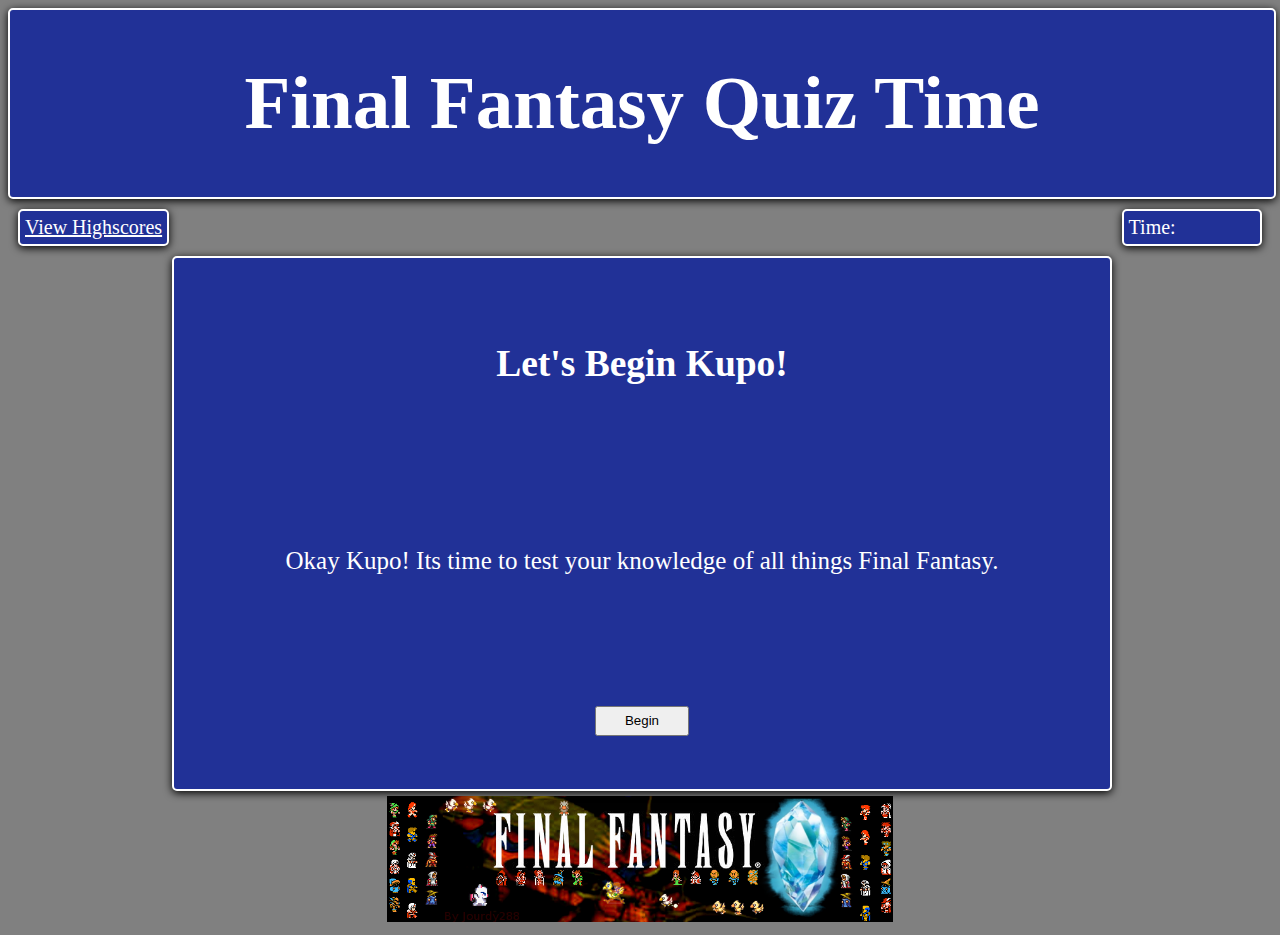
==== index.html @ 5aabe713 "Finalized the introduction page for the quiz." ====
<!DOCTYPE html>
<html lang="en">
<head>
    <meta charset="UTF-8">
    <meta http-equiv="X-UA-Compatible" content="IE=edge">
    <meta name="viewport" content="width=device-width, initial-scale=1.0">
    <link href="./assets/font/final_fantasy/finalf.ttf" rel="stylesheet"> 
    <link rel="stylesheet" href="./assets/css/reset.css">
    <link rel="stylesheet" href="./assets/css/style.css">                   
    <title>FF Quiz Time</title>
</head>

<body>
    <header class="banner">
        <h1>Final Fantasy Quiz Time</h1>
    </header>
    
    <section>   
        <nav id="stats">
            <a href="#score">View Highscores</a>        
        </nav>
        <div id="timer">
            <span>Time:</span>
        </div>
    </section>

    <div id="starter-box">
        <h2>Let's Begin Kupo!</h2>
        <!-- <p>It is time to test your knowledge on various situations and subjects spanning the Final Fantasy universes.</p> -->
        <p>Okay Kupo!  Its time to test your knowledge of all things Final Fantasy.</p>
        <button id="begin">Begin</button>
    </div>
</body>

<footer>
    <img src="./assets/images/banner-image.png" alt="banner of the final fantasy game logos" class="banner-img">
</footer>
</html>
---- assets/css/style.css ----
:root {
    --backgroundColorBox: #213197;
    --backgroundColor: grey;
    /* #2C82D8 */
    /* 0317cb */
}

@font-face {
    font-family: Final Fantasy, sans-serif;
    src: url(https://fonts.cdnfonts.com/css/final-fantasy);
}

header {
    display: flex;
    width: 100%; 
    color: #fff;
    background-color: var(--backgroundColorBox);
    justify-content: center;
    border-radius: 5px;
    border-width: 2px;
    border: 2px solid #fff;
    box-shadow: black 0px 2px 8px 0px;
}

header h1 {
    font-size: 75px;
}

.banner-img {
    background-image: url("../images/banner-image.png");
    width: 40%;
    margin: 5px;
    height: auto;
    
}

body {
    background-color: var(--backgroundColor);
}

a {
    color: #fff;
}

#timer,
#stats {
    margin: 10px;
    padding: 5px;
    color: #fff;
    background-color: var(--backgroundColorBox);
    border-radius: 5px;
    border-width: 2px;
    border: 2px solid #fff;
    box-shadow: black 0px 2px 8px 0px;
}

#timer {
    width: 10%;
}

section {
    display: flex;
    justify-content: space-between;
    font-size: 20px;
}

#starter-box {
    display: flex;
    flex-direction: column;
    justify-content: space-around;
    align-items: center;
    width: 74%;
    height: 59vh;
    font-size: 25px;
    color: #fff;
    margin-left: 13%;
    background-color: var(--backgroundColorBox);
    border-radius: 5px;
    border-width: 2px;
    border: 2px solid #fff;
    box-shadow: black 0px 2px 8px 0px;
}

#begin {
    width: 10%;
    height: 30px;
}

footer {
    display: flex;
    justify-content: center;
    align-items: center;
}

@media screen {
    
}
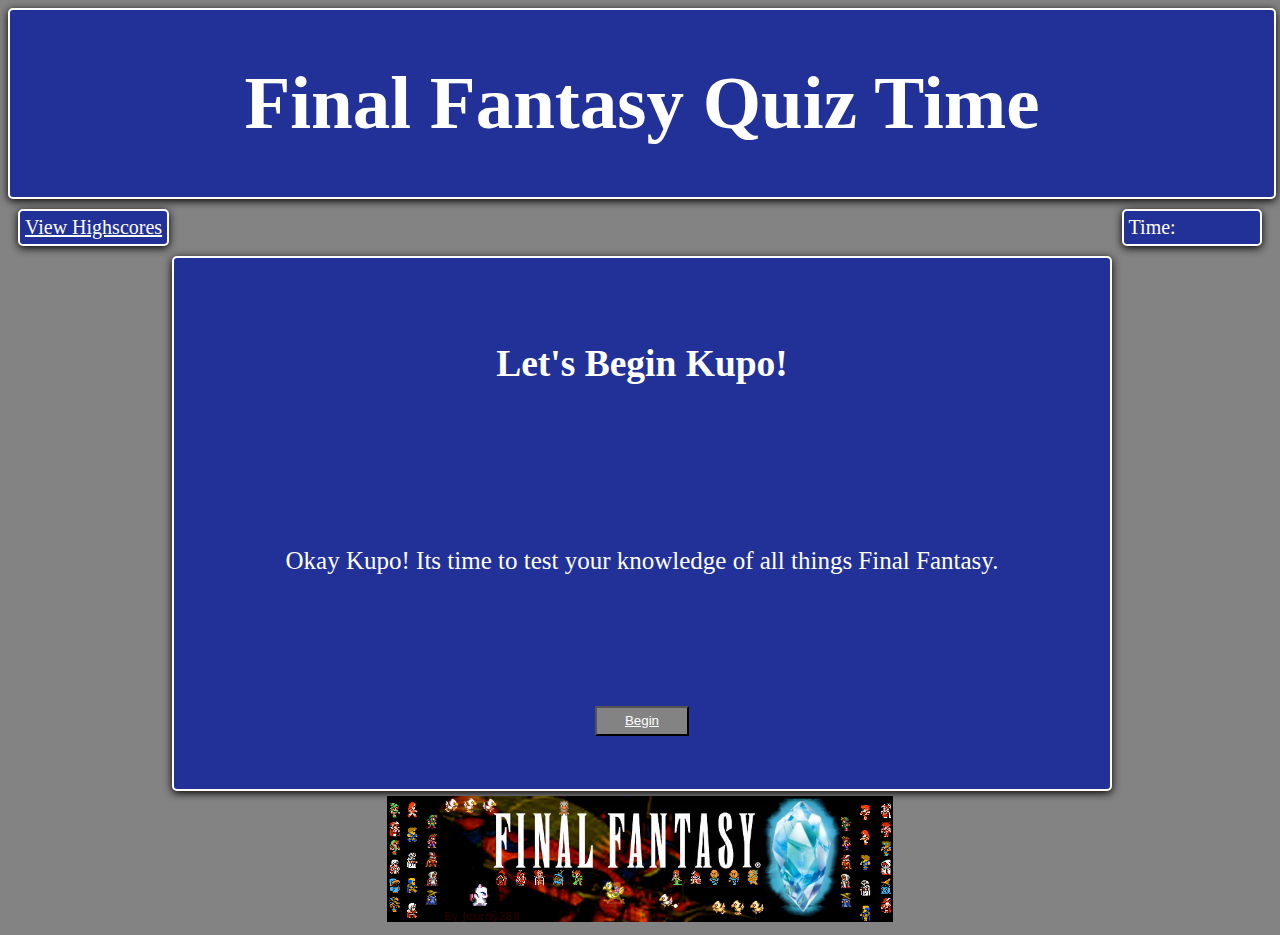
==== commit 7b24b3eb: "Got the quiz part of the quiz functioning." ====
--- a/index.html
+++ b/index.html
@@ -1,12 +1,12 @@
 <!DOCTYPE html>
 <html lang="en">
+
 <head>
     <meta charset="UTF-8">
     <meta http-equiv="X-UA-Compatible" content="IE=edge">
     <meta name="viewport" content="width=device-width, initial-scale=1.0">
-    <link href="./assets/font/final_fantasy/finalf.ttf" rel="stylesheet"> 
     <link rel="stylesheet" href="./assets/css/reset.css">
-    <link rel="stylesheet" href="./assets/css/style.css">                   
+    <link rel="stylesheet" href="./assets/css/style.css">
     <title>FF Quiz Time</title>
 </head>
 
@@ -14,11 +14,12 @@
     <header class="banner">
         <h1>Final Fantasy Quiz Time</h1>
     </header>
-    
-    <section>   
+
+    <section>
         <nav id="stats">
-            <a href="#score">View Highscores</a>        
+            <a href="#score">View Highscores</a>
         </nav>
+
         <div id="timer">
             <span>Time:</span>
         </div>
@@ -26,13 +27,15 @@
 
     <div id="starter-box">
         <h2>Let's Begin Kupo!</h2>
-        <!-- <p>It is time to test your knowledge on various situations and subjects spanning the Final Fantasy universes.</p> -->
-        <p>Okay Kupo!  Its time to test your knowledge of all things Final Fantasy.</p>
-        <button id="begin">Begin</button>
+
+        <p>Okay Kupo! Its time to test your knowledge of all things Final Fantasy.</p>
+
+        <button id="begin"><a href="quiz-page.html">Begin</a></button>
     </div>
 </body>
 
 <footer>
     <img src="./assets/images/banner-image.png" alt="banner of the final fantasy game logos" class="banner-img">
 </footer>
+
 </html>--- a/assets/css/style.css
+++ b/assets/css/style.css
@@ -1,12 +1,10 @@
 :root {
     --backgroundColorBox: #213197;
-    --backgroundColor: grey;
-    /* #2C82D8 */
-    /* 0317cb */
+    --backgroundColor: #838383;
 }
 
 @font-face {
-    font-family: Final Fantasy, sans-serif;
+    font-family: 'Final Fantasy', sans-serif;
     src: url(https://fonts.cdnfonts.com/css/final-fantasy);
 }
 
@@ -82,6 +80,8 @@
 }
 
 #begin {
+    color: #fff;
+    background-color: var(--backgroundColor);
     width: 10%;
     height: 30px;
 }
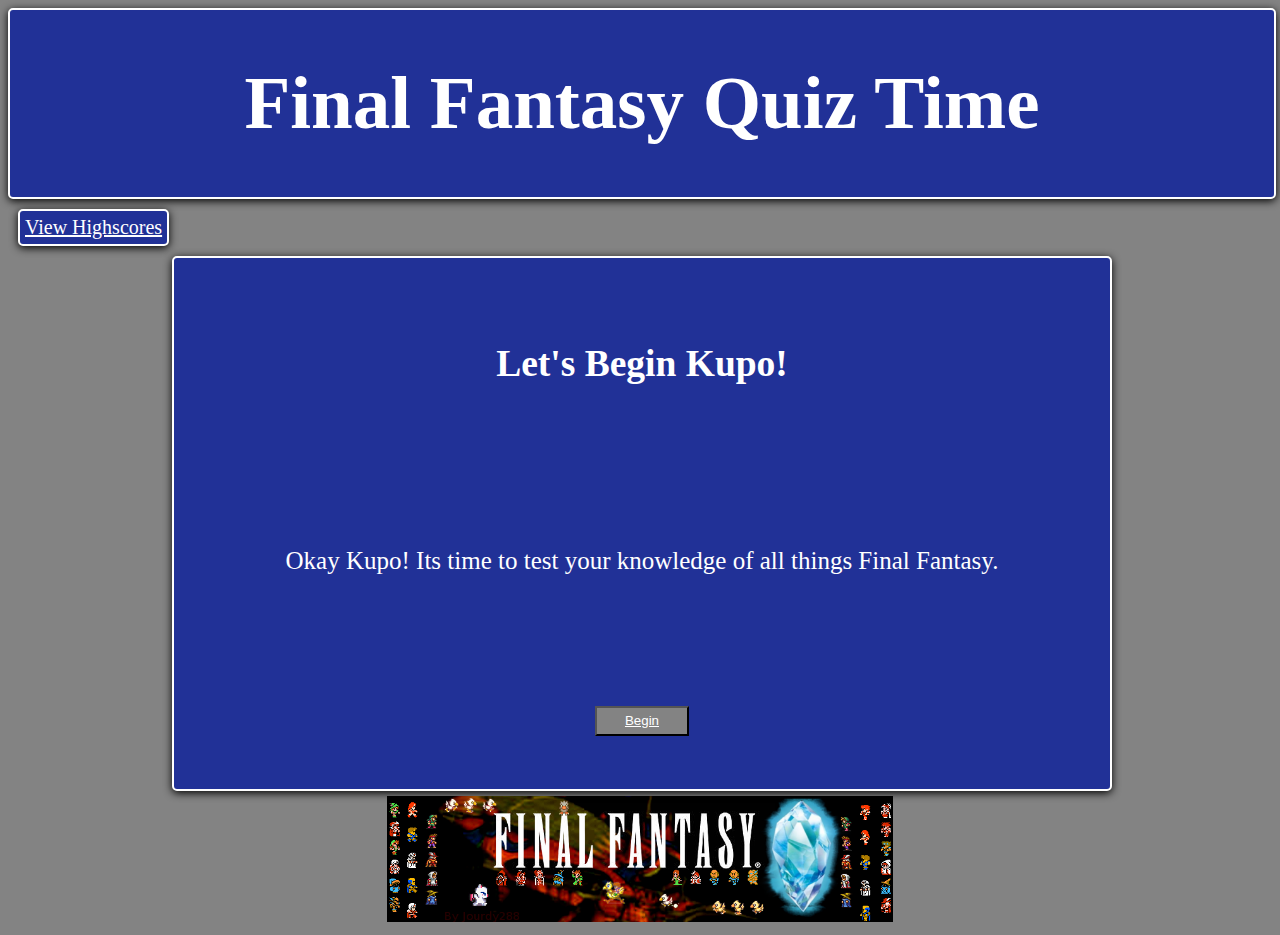
==== commit 07ce6aad: "finally added the timer and penalty and score screens" ====
--- a/index.html
+++ b/index.html
@@ -17,12 +17,8 @@
 
     <section>
         <nav id="stats">
-            <a href="#score">View Highscores</a>
+            <a href="./scores.html">View Highscores</a>
         </nav>
-
-        <div id="timer">
-            <span>Time:</span>
-        </div>
     </section>
 
     <div id="starter-box">
@@ -30,7 +26,7 @@
 
         <p>Okay Kupo! Its time to test your knowledge of all things Final Fantasy.</p>
 
-        <button id="begin"><a href="quiz-page.html">Begin</a></button>
+        <button id="begin"><a href="./quiz-page.html">Begin</a></button>
     </div>
 </body>
 
